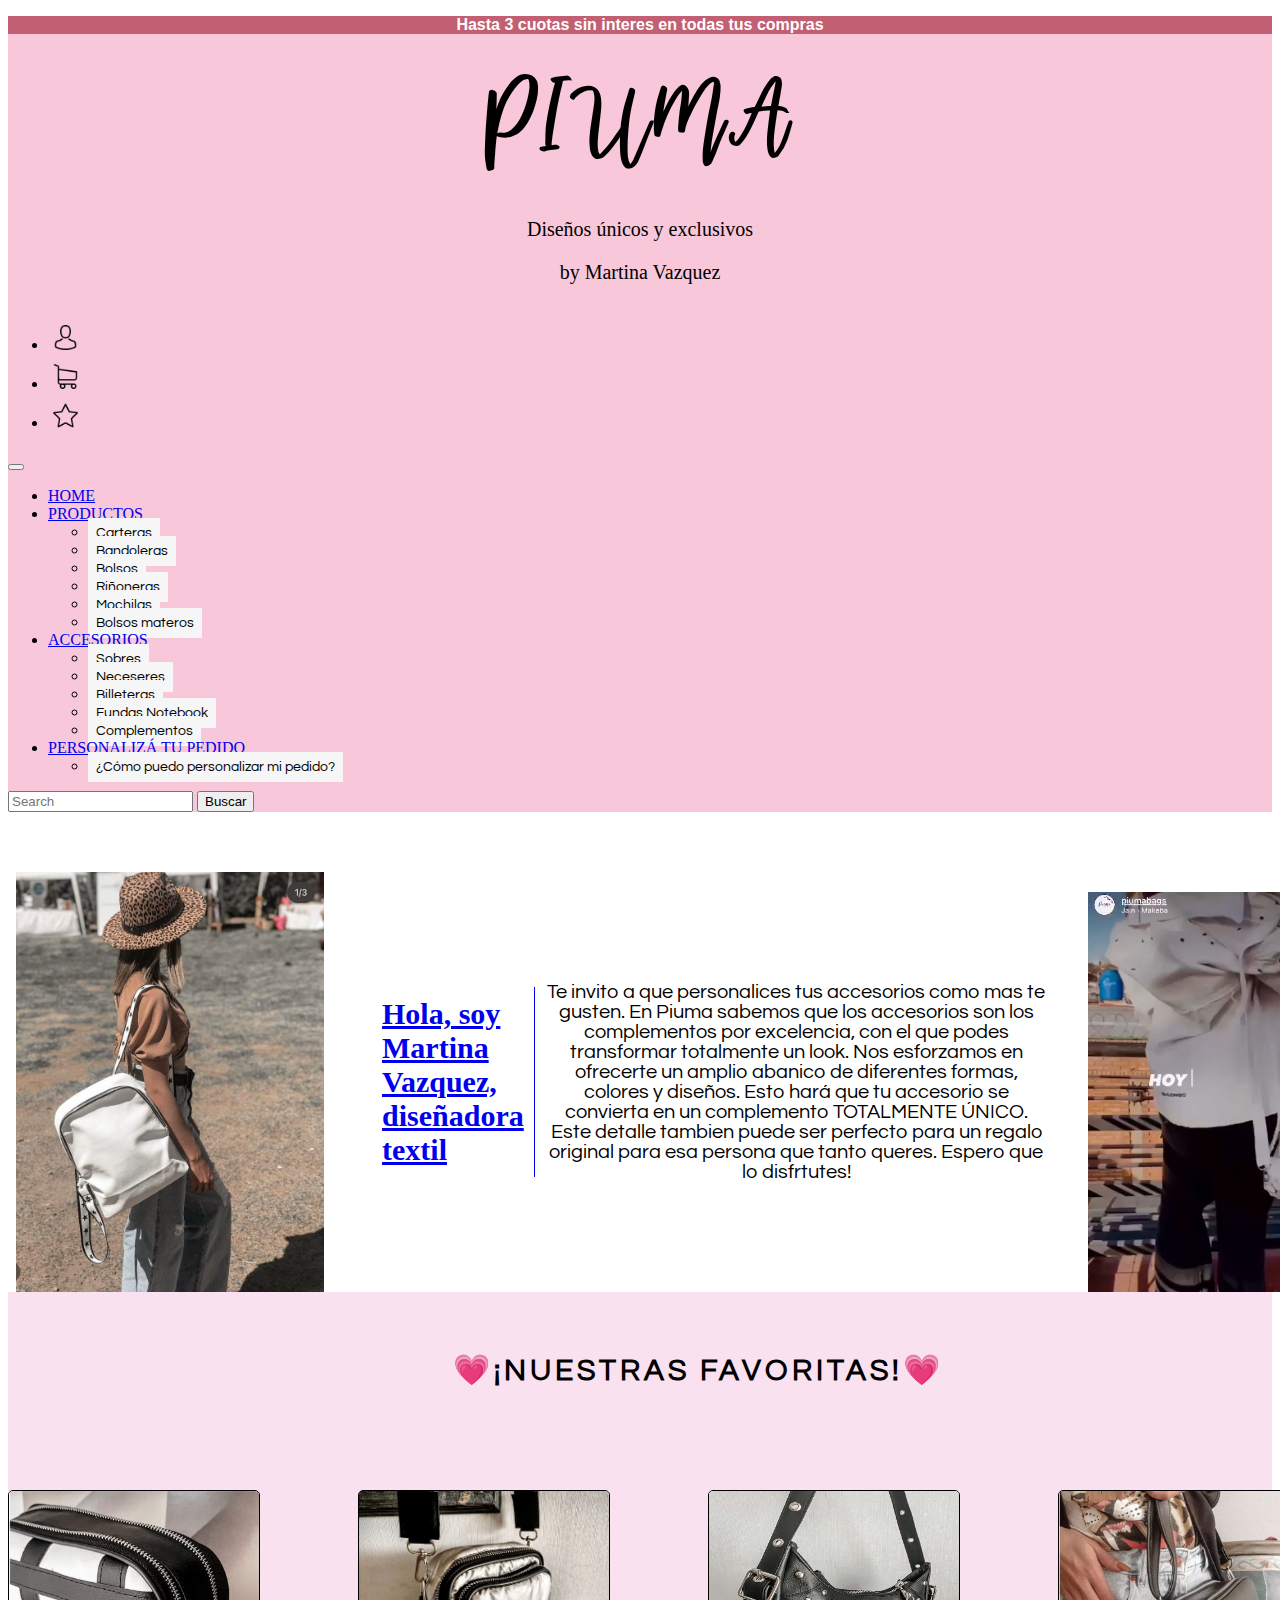
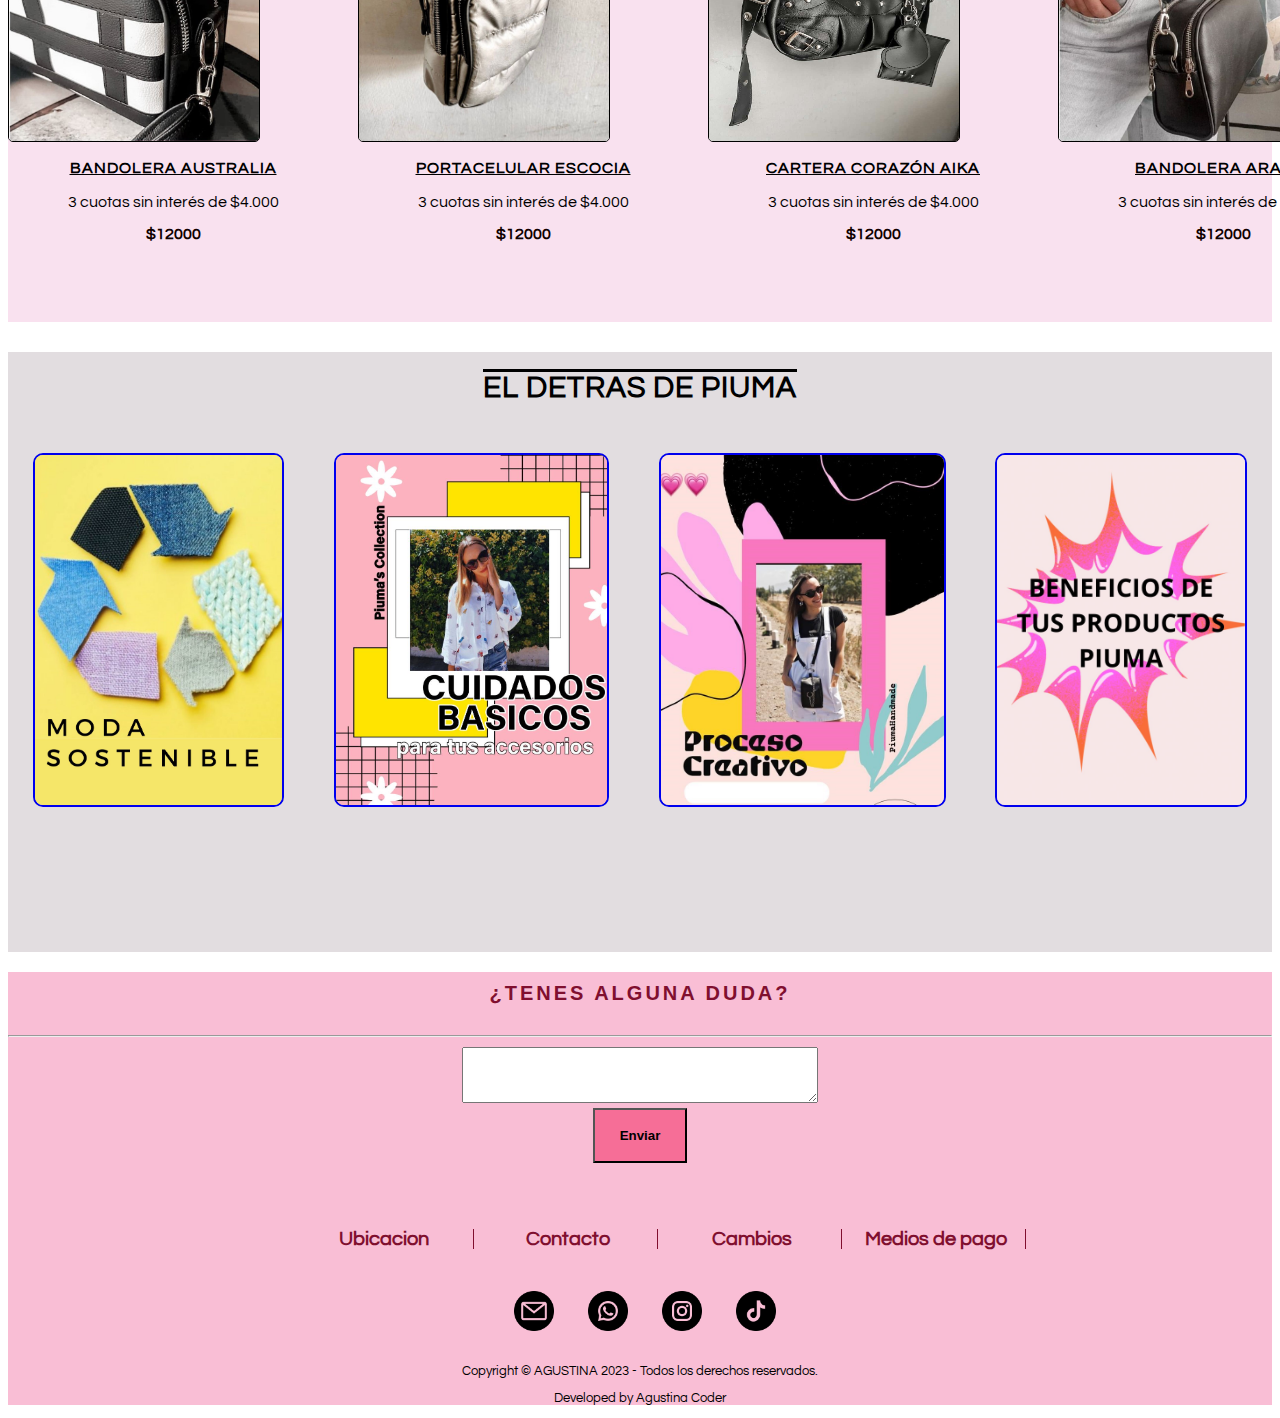
==== index.html @ 61ef23d9 "creacion" ====
<!DOCTYPE html>
<html lang="en">

<head>
    <meta charset="UTF-8">
    <meta http-equiv="X-UA-Compatible" content="IE=edge">
    <meta name="viewport" content="width=device-width, initial-scale=1.0">

    <!-- Nombre que aoarece en la pagina -->
    <title>Piuma Handmade</title>
    <meta name="description"
        content="En Piuma, encontrarás productos únicos y hechos a mano con la opción de personalizarlos a tu gusto. ¡Descubre la calidad de nuestros artículos y las opciones de diseño que puedes elegir!">
    <meta name="keywords"
        content="Marroquineria, Accesorios, Artesnal, Personzalizable, Piuma, Bolos, Carteras, Bandoleras, Mochilas, Fundas Notebook,Riñoneras,Bolsos mate, Neceseres, Sobres, Bileteras,Holders">
    <!-- Boostrap CDN -->
    <link href="https://cdn.jsdelivr.net/npm/bootstrap@5.3.0/dist/css/bootstrap.min.css" rel="stylesheet"
        integrity="sha384-9ndCyUaIbzAi2FUVXJi0CjmCapSmO7SnpJef0486qhLnuZ2cdeRhO02iuK6FUUVM" crossorigin="anonymous">
    <!-- Favicon -->
    <link rel="shortcut icon" href="img/favicon.jpeg" type="image/x-icon">
    <!-- Linkear el css -->
    <link rel="stylesheet" href="./css/styles.css">
</head>

<body>
    <header>
        <!-- Banner -->
        <p class="banner">Hasta 3 cuotas sin interes en todas tus compras
        <p class="titulo">
            <!-- TITULOS PRINCIPALES -->
            <a href="./index.html">PIUMA</a>
        </p>
        <p class="subtitulo">
            Diseños únicos y exclusivos</p>

        <p class="by">
            by Martina Vazquez</p>

        <div class="iconos">
            <ul class="nav justify-content-end">
                <li class="nav-item-icono">
                    <a class="nav-link" href="#">
                        <img src="./img/avatar.png" alt class="logearse">
                    </a>
                </li>
                <li class="nav-item-icono">
                    <a class="nav-link" href="#">
                        <img src="./img/carrito-de-compras.png" alt class="compras">
                    </a>
                </li>
                <li class="nav-item-icono">
                    <a class="nav-link" href="#">
                        <img src="./img/estrella.png" alt class="fav">
                    </a>
                </li>
            </ul>
        </div>

        <div>
            <!-- PRIMER MENU -->
            <nav class="navbar navbar-expand-lg bg-body-tertiary">
                <div class="container-fluid">
                    <a class="navbar-brand" href="#"></a>
                    <button class="navbar-toggler" type="button" data-bs-toggle="collapse"
                        data-bs-target="#navbarSupportedContent" aria-controls="navbarSupportedContent"
                        aria-expanded="false" aria-label="Toggle navigation">
                        <span class="navbar-toggler-icon"></span>
                    </button>
                    <div class="collapse navbar-collapse" id="navbarSupportedContent">
                        <ul class="navbar-nav me-auto mb-2 mb-lg-0">
                            <li class="nav-item">
                                <a class="nav-link active" aria-current="page" href="./index.html">HOME</a>
                            </li>
                            <li class="nav-item dropdown">
                                <a class="nav-link dropdown-toggle" href="#" role="button" data-bs-toggle="dropdown"
                                    aria-expanded="false">
                                    PRODUCTOS
                                </a>
                                <ul class="dropdown-menu">
                                    <li><a class="dropdown-item" href="./pages/mantenimiento.html">Carteras</a></li>
                                    <li><a class="dropdown-item" href="./pages/mantenimiento.html">Bandoleras</a></li>
                                    <li><a class="dropdown-item" href="./pages/bolsos.html">Bolsos</a></li>
                                    <li><a class="dropdown-item" href="./pages/mantenimiento.html">Riñoneras</a></li>
                                    <li><a class="dropdown-item" href="./pages/mantenimiento.html">Mochilas</a></li>
                                    <li><a class="dropdown-item" href="./pages/mantenimiento.html">Bolsos materos</a>
                                    </li>
                                </ul>
                            </li>
                            <li class="nav-item dropdown">
                                <a class="nav-link dropdown-toggle" href="#" role="button" data-bs-toggle="dropdown"
                                    aria-expanded="false">
                                    ACCESORIOS
                                </a>
                                <ul class="dropdown-menu">
                                    <li><a class="dropdown-item" href="./pages/sobres.html">Sobres</a></li>
                                    <li><a class="dropdown-item" href="./pages/mantenimiento.html">Neceseres</a></li>
                                    <li><a class="dropdown-item" href="./pages/mantenimiento.html">Billeteras</a></li>
                                    <li><a class="dropdown-item" href="./pages/mantenimiento.html">Fundas Notebook</a>
                                    </li>
                                    <li><a class="dropdown-item" href="./pages/mantenimiento.html">Complementos</a></li>

                                </ul>
                            </li>
                            <li class="nav-item dropdown">
                                <a class="nav-link dropdown-toggle" href="#" role="button" data-bs-toggle="dropdown"
                                    aria-expanded="false">
                                    PERSONALIZÁ TU PEDIDO
                                </a>
                                <ul class="dropdown-menu">
                                    <li><a class="dropdown-item" href="#">¿Cómo puedo personalizar mi pedido?</a></li>

                                </ul>
                            </li>

                        </ul>
                        <form class="d-flex" role="search">
                            <input class="form-control me-2" type="search" placeholder="Search" aria-label="Search">
                            <button type="button" class="btn btn-light">Buscar</button>
                        </form>
                    </div>
                </div>
            </nav>
        </div>
    </header>

    <main>
        <section class="descuentos">
            <div class="imgdescuento">
                <a href="">
                    <img src="./img/Banner Horizontal Descuentos Emprendimiento Deco Femenino lila rosa negro (1).png"
                        alt class="descuento-img">
                </a>
            </div>
        </section>

        <section class="seccion1">
            <div class="contenedoruno">
                <div class="caja1">
                    <img src="./img/yolink.jpeg" alt class="perfil">
                    <a href="./pages/quiensoy.html">
                        <h2 class="hola">Hola, soy Martina Vazquez, diseñadora textil</h2>
                    </a>
                    <p class="presentacion">Te invito a que personalices tus accesorios como mas te gusten. En Piuma
                        sabemos
                        que
                        los accesorios son los complementos por excelencia, con el que podes transformar totalmente un
                        look.
                        Nos
                        esforzamos en ofrecerte un amplio abanico de diferentes formas, colores y diseños. Esto hará que
                        tu
                        accesorio se convierta en un complemento TOTALMENTE ÚNICO. Este detalle tambien puede ser
                        perfecto
                        para
                        un regalo original para esa persona que tanto queres. Espero que lo disfrtutes!</p>
                </div>
                <div class="caja2">

                    <video autoplay>
                        <source src="./img/videos/iniciovideo.mp4" class="videoinicio">
                    </video>

                </div>
            </div>

        </section>

        <section class="seccion2">
            <div class="disenio">
                <h1>💗¡NUESTRAS FAVORITAS!💗</h1>
            </div>
            <div class="container text-center">
                <div class="row row-cols-4">
                    <div class="modelo1">
                        <img src="img/bandolera7.jpeg" alt class="img1">
                        <div class="seccion-2">
                            <p class="descripcion">Bandolera Australia</p>
                            <p class="cuotas">3 cuotas sin interés de $4.000</p>
                            <p class="precio">$12000</p>
                        </div>
                    </div>
                    <div class="modelo2">
                        <img src="img/inicio (1).jpeg" alt class="img2">
                        <div class="seccion-2">
                            <p class="descripcion">Portacelular Escocia</p>
                            <p class="cuotas">3 cuotas sin interés de $4.000</p>
                            <p class="precio">$12000</p>
                        </div>
                    </div>

                    <div class="modelo4">
                        <img src="img/cartera1.jpeg" alt class="img4">
                        <div class="seccion-2">
                            <p class="descripcion">Cartera Corazón Aika</p>
                            <p class="cuotas">3 cuotas sin interés de $4.000</p>
                            <p class="precio">$12000</p>
                        </div>
                    </div>
                    <div class="modelo5">
                        <img src="img/bandolera6.jpeg" alt class="img5">
                        <div class="seccion-2">
                            <p class="descripcion">Bandolera Arabia</p>
                            <p class="cuotas">3 cuotas sin interés de $4.000</p>
                            <p class="precio">$12000</p>
                        </div>
                    </div>
                </div>
            </div>
        </section>

        <section class="seccion3">

            <p class="titulo">EL DETRAS DE PIUMA</p>

            <div class="contenedorimg">
                <a href="./pages/mantenimiento.html">
                    <img src="img/modasostenible.jpg" alt class="imgA">
                </a>

                <a href="./pages/mantenimiento.html">
                    <img src="img/cuidado.jpeg" alt class="imgB">
                </a>

                <a href="./pages/mantenimiento.html">
                    <img src="img/proceso.jpeg" alt class="imgC">
                </a>

                <a href="./pages/mantenimiento.html">
                    <img src="img/beneficios.jpeg" alt class="imgD">
                </a>
            </div>

        </section>

    </main>


    <footer class="footerindex">
        <div class="formulario">
            <form action="#" target="dudas">
                <div class="duda">
                    <p> ¿TENES ALGUNA DUDA?</p>
                    <hr>
                    <textarea name="mensaje"></textarea>
                </div>
                <input type="submit" value="Enviar">
            </form>
        </div>

        <nav class="menufinal">
            <ul class="mf">
                <li><a href="./pages/ubicacion.html">Ubicacion</a></li>
                <li><a href="#">Contacto</a></li>
                <li><a href="#">Cambios</a></li>
                <li><a href="#">Medios de pago</a></li>
            </ul>
        </nav>

        <nav class="menumedia">
            <ul class="mm">
                <li>
                    <a href="mailto:martinarociovaz@hotmail.com">
                        <img src="./img/email.png" alt class="correo">
                    </a>
                </li>
                <li><a href="https://api.whatsapp.com/send?phone=5492616509023">
                        <img src="./img/whatsapp.png" alt class="ws">
                    </a>
                </li>
                <li><a href="https://www.instagram.com/piumabags">
                        <img src="./img/instagram.png" alt class="ig">
                    </a>
                </li>
                <li><a href="https://www.tiktok.com/@piumabags?_t=8d8x2NXnNKg&_r=1">
                        <img src="./img/tik-tok.png" alt class="tiktok">
                    </a>
                </li>
            </ul>
        </nav>
        <p class="copy">
            Copyright © AGUSTINA 2023 - Todos los derechos reservados.</p>
        <p class="m-0 pb-3">Developed by Agustina Coder</p>

    </footer>
    <!-- Boostrap CDN -->
    <script src="https://cdn.jsdelivr.net/npm/bootstrap@5.3.0/dist/js/bootstrap.bundle.min.js"
        integrity="sha384-geWF76RCwLtnZ8qwWowPQNguL3RmwHVBC9FhGdlKrxdiJJigb/j/68SIy3Te4Bkz"
        crossorigin="anonymous"></script>

</body>

</html>
---- css/styles.css ----
@font-face {
  font-family: "$marca";
  src: url(./../fonts/letramarca.ttf);
}
@font-face {
  font-family: "$letratitulo2";
  src: url(./../fonts/letratitulo2.ttf);
}
@font-face {
  font-family: "$comun";
  src: url(./../fonts/menus.ttf);
}
@font-face {
  font-family: "$title";
  src: url(./../fonts/PlayfairDisplay-VariableFont_wght.ttf);
}
header {
  height: 100%;
  width: 100%;
  background-color: #f8c7da;
}
header .banner {
  background-color: rgba(147, 5, 24, 0.537254902);
  text-align: center;
  font-family: "Helvetica";
  font-weight: bold;
  color: #fffefe;
}
header .titulo {
  text-align: center;
}
header .titulo a {
  text-decoration: none;
  font-family: "$marca";
  font-size: 75px;
  font-weight: bold;
  letter-spacing: 5px;
  color: black;
}
header .subtitulo {
  text-align: center;
  font-size: 20px;
}
header .by {
  text-align: center;
  font-size: 20px;
}
header .nav-item li a {
  background-color: #f6f6f6 !important;
  color: black;
  text-decoration: none;
  padding: 8px;
  font-size: 14px;
  font-family: "$comun";
}
header .dropdown-menu a:hover {
  background-color: rgba(234, 148, 204, 0.9764705882) !important;
  text-align: center;
}
header .cuidado-titulo {
  font-family: "$comun";
  letter-spacing: normal;
  font-weight: lighter;
}
header .navbar navbar-expand-lg bg-body-tertiary {
  display: grid;
}
header .iconos {
  display: flex;
  flex-direction: column;
}
header .nav-item-icono {
  background-color: #f8c7da;
  padding: 5px;
}
header .nav-item-icono .logearse, header .nav-item-icono .compras, header .nav-item-icono .fav {
  width: 25px;
}
header .nav-item-icono a:hover {
  background-color: rgba(255, 133, 233, 0.9764705882);
}

.footerindex {
  width: 100%;
  height: 100%;
  background-color: #f9bed5;
}
.footerindex .formulario {
  font-size: 20px;
  text-align: center;
  color: rgba(248, 167, 167, 0.8);
  font-family: "Poppins", sans-serif;
  letter-spacing: 3px;
  margin-bottom: 50px;
}
.footerindex form .duda p {
  color: #800f2f;
  font-weight: bold;
  padding: 10px;
}
.footerindex textarea {
  width: 350px;
  height: 50px;
}
.footerindex input[type=submit i] {
  background-color: rgba(243, 34, 93, 0.5176470588);
  width: 94px;
  height: 55px;
  font-weight: bold;
}
.footerindex .menufinal {
  list-style: none;
  margin: 0;
  text-align: center;
  overflow: auto;
  margin-bottom: 10px;
}
.footerindex .menufinal li {
  width: 180px;
  display: inline-block;
}
.footerindex .menufinal a {
  text-decoration: none;
  display: block;
  font-family: "$comun";
  font-weight: bold;
  font-size: 20px;
  color: #800f2f;
  border-right: 1px solid;
}
.footerindex .menufinal li a:hover {
  background-color: #fee7f0;
}
.footerindex .copy {
  font-family: "$comun";
  text-align: center;
  font-size: 13px;
  color: black;
  font-weight: lighter;
}
.footerindex .pb-3 {
  font-family: "$comun";
  text-align: center;
  font-size: 13px;
  color: black;
  font-weight: lighter;
}
.footerindex .menumedia {
  display: flex;
  justify-content: center;
}
.footerindex .menumedia .mm li {
  width: 70px;
  display: inline-block;
}
.footerindex .menumedia .mm li .correo, .footerindex .menumedia .mm li .ws, .footerindex .menumedia .mm li .ig, .footerindex .menumedia .mm li .tiktok {
  width: 40px;
  height: 40px;
}

.descuentos {
  display: none;
  height: 500px;
  width: 100%;
}
.descuentos .imgdescuento {
  display: none;
  display: block;
  width: 100%;
  height: 500px;
}
.descuentos .descuento-img {
  display: none;
  display: block;
  width: 100%;
  height: 500px;
}

.contenedoruno .caja1 {
  display: flex;
  width: 1050px;
  height: 540px;
  align-items: center;
  flex-wrap: nowrap;
}
.contenedoruno .perfil {
  height: 420px;
  margin-right: 40px;
  padding: 8px;
}
.contenedoruno .presentacion {
  text-align: center;
  padding: 10px;
  font-size: 20px;
  font-family: "$comun";
}
.contenedoruno .hola {
  border-right: 1px solid;
  font-size: 30px;
  padding: 10px;
}
.contenedoruno .caja2 {
  display: flex;
  justify-content: left;
  margin-left: 1080px;
  margin-top: -460px;
}
.contenedoruno video {
  display: flex;
  width: 600px;
  height: 400px;
  border-color: 3px solid;
}

.seccion2 {
  display: grid;
  background-color: #f9e1ef;
  height: 630px;
  width: 100%;
}
.seccion2 .disenio h1 {
  display: flex;
  flex-direction: column;
  justify-content: start;
  align-items: center;
  padding: 40px;
  font-size: 30px;
  font-family: "$comun";
  letter-spacing: 4px;
  font-weight: bold;
}
.seccion2 .row {
  display: grid;
  grid-template-columns: 330px 330px 330px 330px;
  grid-template-rows: 1fr 1px;
  row-gap: 20px;
  column-gap: 20px;
}
.seccion2 .row .modelo1,
.seccion2 .row .modelo2,
.seccion2 .row .modelo4,
.seccion2 .row .modelo5 {
  display: grid;
  grid-template-columns: 1fr;
}
.seccion2 .row .modelo1 .img1,
.seccion2 .row .modelo1 .img2,
.seccion2 .row .modelo1 .img4,
.seccion2 .row .modelo1 .img5,
.seccion2 .row .modelo2 .img1,
.seccion2 .row .modelo2 .img2,
.seccion2 .row .modelo2 .img4,
.seccion2 .row .modelo2 .img5,
.seccion2 .row .modelo4 .img1,
.seccion2 .row .modelo4 .img2,
.seccion2 .row .modelo4 .img4,
.seccion2 .row .modelo4 .img5,
.seccion2 .row .modelo5 .img1,
.seccion2 .row .modelo5 .img2,
.seccion2 .row .modelo5 .img4,
.seccion2 .row .modelo5 .img5 {
  width: 250px;
  height: 250px;
  border-radius: 5px;
  border: 1px solid;
}
.seccion2 .row .modelo1 .descripcion,
.seccion2 .row .modelo2 .descripcion,
.seccion2 .row .modelo4 .descripcion,
.seccion2 .row .modelo5 .descripcion {
  text-align: center;
  font-family: "$comun";
  font-weight: bold;
  font-size: 16px;
  text-decoration: underline;
  letter-spacing: 1px;
  text-transform: uppercase;
  padding: 2px 2px;
}
.seccion2 .row .modelo1 .cuotas,
.seccion2 .row .modelo2 .cuotas,
.seccion2 .row .modelo4 .cuotas,
.seccion2 .row .modelo5 .cuotas {
  text-align: center;
  font-family: "$comun";
}
.seccion2 .row .modelo1 .precio,
.seccion2 .row .modelo2 .precio,
.seccion2 .row .modelo4 .precio,
.seccion2 .row .modelo5 .precio {
  text-align: center;
  font-family: "$comun";
  margin-top: 5px;
  color: #100000;
  font-weight: bold;
  font-size: 16px;
}

.seccion3 {
  background-color: #e2dde0;
  width: 100%;
  height: 600px;
}
.seccion3 .titulo {
  text-align: center;
  font-family: "$comun";
  text-decoration: overline;
  letter-spacing: 1px;
  font-size: 30px;
  font-weight: bold;
  padding: 20px;
}
.seccion3 .contenedorimg {
  display: flex;
  justify-content: center;
  justify-content: space-around;
}
.seccion3 .contenedorimg .imgA {
  height: 350px;
  border: 2px solid;
  border-radius: 10px;
  transition: all 300ms;
}
.seccion3 .contenedorimg .imgA:hover {
  opacity: 0.5;
  transform: scale(1.1);
}
.seccion3 .contenedorimg .imgB, .seccion3 .contenedorimg .imgC {
  height: 350px;
  border: 2px solid;
  border-radius: 10px;
  transition: all 300ms;
}
.seccion3 .contenedorimg .imgB:hover, .seccion3 .contenedorimg .imgC:hover {
  opacity: 0.5;
  transform: scale(1.1);
}
.seccion3 .contenedorimg .imgD {
  height: 350px;
  border: 2px solid;
  border-radius: 10px;
  transition: all 300ms;
}
.seccion3 .contenedorimg .imgD:hover {
  opacity: 0.5;
  transform: scale(1.1);
}

.page .page {
  display: grid;
  width: 100%;
  grid-template-areas: "head head" "nav nav" "main main" "foot foot";
  grid-template-rows: 270px 60px;
  grid-template-columns: 100px;
}
.page .page header {
  grid-area: head;
  background-color: #f8c7da;
}
.page .page nav {
  grid-area: nav;
  height: 65px;
  background-color: #ecf1fb;
}
.page .page main {
  grid-area: main;
  display: flex;
  background-color: #fffffb;
}
.page .menupages {
  position: absolute;
  margin-left: 310px;
}
.page .piuma {
  text-align: center;
}
.page .piuma a {
  color: black;
  text-align: center;
  font-family: "$marca";
  font-size: 20px;
}
.page .bolsos-titulo {
  font-family: "$title";
  font-size: 50px;
  letter-spacing: normal;
  text-align: center;
}
.page .subtitulo-titulos {
  font-family: "$comun";
  font-size: 25px;
  text-align: center;
  padding: 20px;
  font-style: oblique;
}
.page .container_bolsos {
  display: flex;
  flex-wrap: wrap;
  align-content: stretch;
  justify-content: space-evenly;
  align-items: center;
  background-color: #f8e9f2;
}
.page .container_bolsos .bs {
  display: flex;
  width: 340px;
  height: 400px;
  padding: 60px 40px;
  border-radius: 15%;
}
.page .nombre-producto {
  font-size: 20px;
  font-weight: bold;
  text-align: center;
  font-family: "$comun";
}
.page .precio-producto {
  text-align: center;
  font-size: 18px;
  font-family: "$comun";
}
.page .cuotas-producto {
  text-align: center;
  font-family: "$comun";
}

.page .page {
  display: grid;
  width: 100%;
  grid-template-areas: "head head" "nav nav" "main main" "foot foot";
  grid-template-rows: 270px 60px;
  grid-template-columns: 100px;
}
.page .page header {
  grid-area: head;
  background-color: #f8c7da;
}
.page .page nav {
  grid-area: nav;
  height: 65px;
  background-color: #ecf1fb;
}
.page .page main {
  grid-area: main;
  display: flex;
  background-color: #fffffb;
}
.page .menupages {
  position: absolute;
  margin-left: 310px;
}
.page .sobres-titulo {
  font-family: "$title";
  font-size: 50px;
  letter-spacing: normal;
  text-align: center;
}
.page .subtitulo-titulos {
  padding: 0px;
}
.page .container_sobres {
  display: flex;
  flex-wrap: wrap;
  align-content: stretch;
  justify-content: space-evenly;
  align-items: center;
  background-color: #f8e9f2;
}
.page .container_sobres .s {
  display: flex;
  width: 350px;
  height: 340px;
  padding: 40px 50px;
  border-radius: 15%;
}
.page .container_sobres .nombre-producto {
  font-size: 20px;
  font-weight: bold;
  text-align: center;
  font-family: "$comun";
}
.page .container_sobres .precio-producto {
  text-align: center;
  font-size: 18px;
  font-family: "$comun";
}
.page .container_sobres .cuotas-producto {
  text-align: center;
  font-family: "$comun";
}

/* UBICACION */
.head-mapa {
  width: 100%;
  height: 265px;
}
.head-mapa .ubicacion-titulo {
  font-family: "$title";
  font-size: 55px;
  font-weight: 100;
  letter-spacing: normal;
  text-align: center;
}
.head-mapa .piuma {
  text-align: center;
}
.head-mapa .piuma a {
  text-align: center;
  font-family: "$marca";
  font-size: 20px;
  color: #000;
}

.mapa {
  width: 100%;
  height: 600px;
  background-color: #ffffff;
}
.mapa .mapagoogle {
  width: 720px;
  height: 550px;
  padding: 50px 60px;
}
.mapa .textoubi {
  display: flex;
  background-color: #fed6e9;
  width: 600px;
  height: 410px;
  margin: -491px 800px;
  justify-content: right;
}
.mapa .textoubi .retiro {
  font-family: "$comun";
  font-size: 25px;
  text-align: justify;
  padding: 50px;
}
.mapa .textoubi .buscar {
  border-left: 2px solid;
  padding: 42px;
  text-align: center;
  font-family: "$comun";
  font-size: 20px;
}
.mapa .tx-responsive {
  display: none;
  text-align: center;
  width: 100px;
  height: 200px;
}
.mapa .tx-responsive .tx-r {
  display: none;
}

.pagequiensoy .headpages-1 {
  width: 100%;
  height: 282px;
}
.pagequiensoy .headpages-1 .presentacion-titulo {
  font-family: "$title";
  font-size: 40px;
  letter-spacing: normal;
  padding: 20px;
  text-align: center;
}
.pagequiensoy .headpages-1 .piuma {
  text-align: center;
}
.pagequiensoy .headpages-1 .piuma a {
  text-align: center;
  font-family: "$marca";
  font-size: 20px;
  color: #000;
}
.pagequiensoy .headpages-1 .nav-item li a {
  background-color: #f6f6f6 !important;
  color: black;
  text-decoration: none;
  padding: 8px;
  font-family: "$comun";
  font-size: 14px;
}
.pagequiensoy .headpages-1 .dropdown-menu a:hover {
  background-color: rgba(234, 148, 204, 0.9764705882);
  text-align: center;
}

.quiensoy {
  width: 100%;
  height: 1245px;
  background-color: #f6eef5;
}
.quiensoy .contenedor1 {
  display: flex;
  background-color: #fadfeb;
}
.quiensoy .contenedor1 .yo {
  width: 450px;
  height: 500px;
  margin-top: 50px;
}
.quiensoy .contenedor1 .texto1 {
  width: 900px;
  height: 510px;
  margin-left: 6px;
  margin-top: 130px;
  font-size: 20px;
  padding-left: 23px;
  font-family: "$comun";
}
.quiensoy .contenedor2 {
  display: flex;
  flex-direction: row;
  flex-wrap: nowrap;
  justify-content: space-around;
  background-color: #f1e6eb;
}
.quiensoy .contenedor2 .text2 {
  width: 782px;
  height: 590px;
  font-family: "$comun";
  margin-top: 30px;
  text-align: justify;
  font-size: 20px;
  align-items: center;
}
.quiensoy .contenedor2 .emprender {
  display: flex;
  margin-bottom: 30px;
  height: 450px;
  padding: 20px;
  margin-right: -50px;
}

/* MANTEMINIEMTO */
.page-mantenimiento header .iconos {
  display: flex;
  flex-direction: column;
}
.page-mantenimiento header .nav-item-icono {
  background-color: #f8c7da;
  padding: 5px;
}
.page-mantenimiento header .nav-item-icono .logearse, .page-mantenimiento header .nav-item-icono .compras, .page-mantenimiento header .nav-item-icono .fav {
  width: 25px;
}
.page-mantenimiento header .nav-item-icono a:hover {
  background-color: rgba(255, 133, 233, 0.9764705882);
}
.page-mantenimiento .mant {
  text-align: center;
}
.page-mantenimiento .mant a {
  text-decoration: none;
  font-family: "$marca";
  font-size: 75px;
  text-align: center;
  font-weight: bold;
  letter-spacing: 5px;
  text-align: center;
  color: black;
}
.page-mantenimiento .mensaje- {
  background-color: #f8e7e9;
  display: flex;
  justify-content: center;
  padding: 28px;
  border-radius: 10px;
  margin: 64px auto;
  max-width: 448px;
  align-content: center;
  align-items: center;
  flex-direction: row;
  flex-wrap: wrap;
}
.page-mantenimiento .mensaje- .ups {
  color: black;
  font-size: 30px;
  margin: 0;
  font-weight: bold;
  text-align: center;
}
.page-mantenimiento .mensaje- .ups .warning-emoji {
  width: 48px;
  height: 48px;
}
.page-mantenimiento .mensaje- .boton {
  background-color: rgb(241, 106, 181);
  color: black;
  border: none;
  padding: 10px 20px;
  border-radius: 5px;
  margin-top: 20px;
  font-size: 16px;
  text-decoration: none;
  cursor: pointer;
}
.page-mantenimiento .mensaje- .boton:hover {
  background-color: palevioletred;
}

/* ------------------TABLET--------------------- */
@media only screen and (max-width: 1024px) {
  * {
    margin: 0;
    padding: 0;
  }
  h1 {
    font-family: "letramarca";
    font-size: 55px;
    text-align: center;
    font-weight: bold;
    letter-spacing: 5px;
  }
  .subtitulo {
    text-align: center;
    font-size: 20px;
  }
  .by {
    text-align: center;
    font-size: 20px;
  }
  /* SECCION DESCUENTOS */
  .descuentos {
    display: flex;
    width: 800px;
    height: 440px;
    margin-top: 10px;
    margin-left: 115px;
  }
  .descuentos .imgdescuento {
    display: block;
    width: 100%;
    height: 400px;
  }
  .descuentos .descuento-img {
    display: block;
    width: 100%;
    height: 400px;
  }
  /* SECCION 1 */
  .seccion1 .contenedoruno {
    width: 100%;
    height: 100%;
    background-color: #fefcfd;
  }
  .seccion1 .contenedoruno .caja1 {
    width: 100%;
    height: 100%;
    flex-wrap: wrap;
    align-content: space-between;
    justify-content: space-evenly;
  }
  .seccion1 .contenedoruno .caja1 .perfil {
    height: 400px;
    object-fit: contain;
    padding: 5px;
  }
  .seccion1 .contenedoruno .caja1 .hola {
    text-decoration: underline;
    border: none;
    font-size: 30px;
    padding: 30px 50px;
    color: #b52284;
  }
  .seccion1 .contenedoruno .caja1 .presentacion {
    text-align: center;
    font-size: 20px;
    font-family: "$comun";
  }
  .seccion1 .contenedoruno .caja2 {
    display: none;
  }
  .seccion1 .contenedoruno .caja2 .imgcaja2 {
    display: none;
  }
  /* SECCION2 */
  .seccion2 {
    display: grid;
  }
  .seccion2 .disenio {
    display: flex;
  }
  .seccion2 .row {
    display: grid;
    grid-template-columns: 202px 232px 235px 230px;
    grid-template-rows: 1fr;
    row-gap: 20px;
  }
  .seccion2 .row .modelo1,
  .seccion2 .row .modelo2,
  .seccion2 .row .modelo4,
  .seccion2 .row .modelo5 {
    display: grid;
    width: 100%;
    justify-items: center;
    align-items: center;
    justify-content: center;
  }
  .seccion2 .row .modelo1 .img1, .seccion2 .row .modelo1 .img2, .seccion2 .row .modelo1 .img5,
  .seccion2 .row .modelo2 .img1,
  .seccion2 .row .modelo2 .img2,
  .seccion2 .row .modelo2 .img5,
  .seccion2 .row .modelo4 .img1,
  .seccion2 .row .modelo4 .img2,
  .seccion2 .row .modelo4 .img5,
  .seccion2 .row .modelo5 .img1,
  .seccion2 .row .modelo5 .img2,
  .seccion2 .row .modelo5 .img5 {
    width: 200px;
    height: 200px;
  }
  .seccion2 .row .modelo1 .img4,
  .seccion2 .row .modelo2 .img4,
  .seccion2 .row .modelo4 .img4,
  .seccion2 .row .modelo5 .img4 {
    width: 204px;
    height: 201px;
  }
  .seccion2 .row .descripcion {
    text-align: center;
    font-family: "$comun";
    font-weight: bold;
    font-size: 20px;
    text-decoration: underline;
    letter-spacing: 1px;
    text-transform: uppercase;
    padding: 2px 2px;
  }
  .seccion2 .row .cuotas {
    text-align: center;
    font-family: "$comun";
  }
  .seccion2 .row .precio {
    text-align: center;
    font-family: "$comun";
    margin-top: 5px;
    color: #100000;
    font-weight: bold;
    font-size: 16px;
  }
  /* SECCION 3 */
  .seccion3 {
    width: 100%;
    height: 100%;
    background-color: #ffffff;
  }
  .seccion3 .titulo {
    text-align: center;
    font-family: "$comun";
    text-decoration: overline;
    letter-spacing: 1px;
    font-size: 30px;
    font-weight: bold;
    padding: 35px;
  }
  .seccion3 .contenedorimg {
    display: flex;
    height: 850px;
    justify-content: center;
    gap: 105px;
    flex-wrap: wrap;
  }
  .seccion3 .contenedorimg .imgA {
    width: 300px;
    height: 350px;
    border: 2px solid;
  }
  .seccion3 .contenedorimg .imgB {
    width: 300px;
    height: 350px;
    border: 2px solid;
  }
  .seccion3 .contenedorimg .imgC {
    width: 300px;
    height: 350px;
    border: 2px solid;
    margin-left: 0px;
  }
  .seccion3 .contenedorimg .imgD {
    width: 300px;
    height: 350px;
    border: 2px solid;
  }
  /* FOOTER */
  .footerindex {
    width: 100%;
    height: 480px;
    background-color: #f9bed5;
  }
  .footerindex .mf {
    list-style: none;
    padding: 5px;
    margin: 0;
    line-height: 30px;
    text-align: center;
    overflow: auto;
    margin-bottom: 30px;
  }
  .footerindex .mf li {
    width: 180px;
    display: inline-block;
  }
  .footerindex .mf a {
    text-decoration: none;
    display: block;
    font-family: "$comun";
    font-weight: bold;
    font-size: 20px;
    color: #800f2f;
    border-right: 1px solid;
  }
  .footerindex .mf .menufinal li a:hover {
    background-color: #fee7f0;
  }
  .footerindex .copy,
  .footerindex .pb-3 {
    text-align: center;
    font-size: 13px;
  }
  .footerindex .menumedia {
    display: flex;
    justify-content: center;
  }
  .footerindex .menumedia li {
    width: 75px;
    display: inline-block;
  }
  /* UBICACION */
  .head-mapa {
    width: 100%;
    height: 265px;
  }
  .head-mapa .ubicacion-titulo {
    font-family: "$title";
    font-size: 45px;
    font-weight: 100;
    letter-spacing: normal;
  }
  .head-mapa .piuma {
    text-align: center;
    font-family: "$marca";
    font-size: 25px;
  }
  .mapa {
    width: 100%;
    height: 600px;
    background-color: #ffffff;
  }
  .mapa .mapagoogle {
    width: 575px;
    height: 550px;
  }
  .mapa .textoubi {
    display: flex;
    background-color: #fed6e9;
    width: 465px;
    height: 450px;
    background-color: #fed6e9;
    margin: -510px 547px;
    justify-content: right;
  }
  .mapa .textoubi .retiro {
    font-family: "$comun";
    font-size: 25px;
    text-align: justify;
    padding: 10px;
  }
  .mapa .textoubi .buscar {
    border-left: 2px solid;
    padding: 42px;
    text-align: center;
    font-family: "$comun";
    font-size: 20px;
  }
  .mapa .tx-responsive {
    display: none;
    text-align: center;
    width: 100px;
    height: 200px;
  }
  .mapa .tx-responsive .tx-r {
    display: none;
  }
  /* SECCION CONOCEME */
  .quiensoy {
    width: 100%;
    height: 100%;
    background-color: #fae9f0;
  }
  .quiensoy .presentacion-titulo {
    font-family: "$title";
    font-size: 40px;
    letter-spacing: normal;
    padding: 20px;
    font-weight: lighter;
  }
  .quiensoy .contenedor1 {
    display: flex;
    flex-wrap: nowrap;
    flex-direction: row-reverse;
  }
  .quiensoy .contenedor1 .yo {
    height: 450px;
    margin-top: 100px;
  }
  .quiensoy .contenedor1 .texto1 {
    width: 100%;
    height: 100%;
    margin-left: 30px;
    font-size: 24px;
    padding-left: 23px;
  }
  .quiensoy .contenedor2 {
    display: flex;
    flex-wrap: nowrap;
    flex-direction: row-reverse;
    justify-content: space-around;
  }
  .quiensoy .contenedor2 .emprender {
    display: flex;
    margin-top: 200px;
    height: 320px;
    width: 350px;
    padding: 0;
    border: none;
    margin-left: 30px;
  }
  .quiensoy .contenedor2 .text2 {
    width: 100%;
    height: 100%;
    font-family: "$comun";
    font-size: 24px;
    margin-left: 75px;
    border: none;
    text-align: left;
  }
}
/* -----------MOBILE------------ */
@media only screen and (max-width: 420px) {
  * {
    margin: 0;
    padding: 0;
  }
  header {
    width: 100%;
    height: 100%;
    background-color: #f8c7da;
  }
  header .banner {
    background-color: rgba(147, 5, 24, 0.537254902);
    font-size: 12px;
  }
  header .iconos {
    display: flex;
    flex-direction: column;
  }
  header .nav-item-icono {
    background-color: #f8c7da;
  }
  header .nav-item-icono .logearse, header .nav-item-icono .compras, header .nav-item-icono .fav {
    width: 20px;
  }
  header .nav-item-icono .nav-item-icono a:hover {
    background-color: rgba(255, 133, 233, 0.9764705882);
  }
  header h1 {
    font-family: "$marca";
    font-size: 40px;
    text-align: center;
    font-weight: bolder;
    letter-spacing: 5px;
  }
  header .subtitulo {
    text-align: center;
    font-size: 15px;
  }
  header .by {
    text-align: center;
    font-size: 15px;
  }
  header .navbar-nav .nav-link.active {
    font-family: "$comun";
  }
  header .dropdown-toggle {
    font-family: "$comun";
  }
  .descuentos {
    width: 100%;
    height: 235px;
    margin-left: 1px;
  }
  .descuentos .imgdescuento {
    width: 100%;
    height: 350px;
  }
  .descuentos .descuento-img {
    height: 200px;
    object-fit: contain;
  }
  /* SECCION 1 */
  .contenedoruno {
    width: 100%;
    height: 100%;
    background-color: #fefcfd;
  }
  .contenedoruno .caja1 {
    display: flex;
    width: 100%;
    height: 100%;
    background-color: #ffeffa;
    flex-wrap: wrap;
    align-items: stretch;
    justify-content: space-around;
  }
  .contenedoruno .caja1 .perfil {
    object-fit: contain;
    margin-left: 40px;
  }
  .contenedoruno .caja1 a {
    font-family: "$title";
    font-style: normal;
    text-decoration: none;
    color: #b52284;
  }
  .contenedoruno .caja1 .presentacion {
    height: 100%;
    font-size: 20px;
    font-family: "$comun";
    background-color: rgb(255, 255, 255);
  }
  .contenedoruno .caja1 .hola {
    border-right: none;
    text-align: center;
    font-size: 30px;
    width: 260px;
  }
  .caja2 {
    display: none;
  }
  .caja2 .imgcaja2 {
    display: none;
  }
  /* SECCION2 */
  .seccion2 {
    background-color: #f9e1ef;
    width: 100%;
    height: 100%;
  }
  .seccion2 .disenio {
    justify-content: center;
    text-align: center;
    font-size: 30px;
    font-family: "$comun";
    letter-spacing: 4px;
    font-weight: bold;
  }
  .seccion2 .row {
    display: flex;
    flex-wrap: nowrap;
    flex-direction: column;
  }
  .seccion2 .row .modelo1,
  .seccion2 .row .modelo2,
  .seccion2 .row .modelo3,
  .seccion2 .row .modelo4,
  .seccion2 .row .modelo5 {
    display: grid;
    justify-items: center;
    align-items: baseline;
    align-content: center;
    width: 100%;
  }
  .seccion2 .row .modelo1 .img1,
  .seccion2 .row .modelo1 .img2,
  .seccion2 .row .modelo1 .img3,
  .seccion2 .row .modelo1 .img4,
  .seccion2 .row .modelo1 .img5,
  .seccion2 .row .modelo2 .img1,
  .seccion2 .row .modelo2 .img2,
  .seccion2 .row .modelo2 .img3,
  .seccion2 .row .modelo2 .img4,
  .seccion2 .row .modelo2 .img5,
  .seccion2 .row .modelo3 .img1,
  .seccion2 .row .modelo3 .img2,
  .seccion2 .row .modelo3 .img3,
  .seccion2 .row .modelo3 .img4,
  .seccion2 .row .modelo3 .img5,
  .seccion2 .row .modelo4 .img1,
  .seccion2 .row .modelo4 .img2,
  .seccion2 .row .modelo4 .img3,
  .seccion2 .row .modelo4 .img4,
  .seccion2 .row .modelo4 .img5,
  .seccion2 .row .modelo5 .img1,
  .seccion2 .row .modelo5 .img2,
  .seccion2 .row .modelo5 .img3,
  .seccion2 .row .modelo5 .img4,
  .seccion2 .row .modelo5 .img5 {
    width: 250px;
    height: 250px;
  }
  .seccion2 .row .seccion-2 {
    display: inline-flex;
    flex-direction: column;
    align-items: center;
  }
  .seccion2 .row .seccion-2 .descripcion {
    text-align: center;
    font-family: "$comun";
    font-weight: bold;
    font-size: 18px;
    padding: 2px 2px;
  }
  .seccion2 .row .seccion-2 .cuotas {
    text-align: center;
    font-family: "$comun";
  }
  .seccion2 .row .seccion-2 .precio {
    text-align: center;
    font-family: "$comun";
    margin-top: 5px;
    color: #100000;
    font-weight: bold;
    font-size: 16px;
  }
  /* SECCION 3 */
  .seccion3 {
    background-color: #ffffff;
    width: 100%;
    height: 1225px;
  }
  .seccion3 .titulo {
    text-align: center;
    font-family: "$comun";
    text-decoration: overline;
    letter-spacing: 1px;
    font-size: 30px;
    font-weight: bold;
  }
  .seccion3 .contenedorimg {
    display: grid;
    grid-template-rows: 230px;
    gap: 35px;
    justify-items: end;
    align-items: center;
    justify-content: center;
  }
  .seccion3 .contenedorimg .imgA,
  .seccion3 .contenedorimg .imgB,
  .seccion3 .contenedorimg .imgC,
  .seccion3 .contenedorimg .imgD {
    display: flex;
    width: 210px;
    height: 230px;
  }
  /* FOOTER */
  .footerindex {
    width: 100%;
    height: 100%;
    background-color: #f9bed5;
  }
  .footerindex .formulario {
    padding: 0px;
    margin: 0px;
  }
  .footerindex .formulario p {
    color: #800f2f;
    font-weight: bold;
    padding: 20px;
  }
  .footerindex .formulario input[type=submit i] {
    background-color: rgba(243, 34, 93, 0.5176470588);
    width: 94px;
    height: 55px;
    font-weight: bold;
  }
  .footerindex .formulario textarea {
    width: 200px;
    height: 70px;
  }
  .footerindex .mf {
    background-color: #f9bed5;
    list-style: none;
    padding: 35px;
    margin: 0;
    text-align: center;
    overflow: auto;
  }
  .footerindex .mf li {
    width: 180px;
    display: inline-block;
  }
  .footerindex .mf .menufinal .menufinal li a:hover {
    background-color: #f9bed5;
  }
  .footerindex .copy,
  .footerindex .pb-3 {
    text-align: center;
    font-size: 10px;
    margin-bottom: 0px;
  }
  .footerindex .menumedia {
    display: flex;
    justify-content: center;
  }
  .footerindex .menumedia .menumedia {
    display: flex;
    justify-content: center;
  }
  .footerindex .menumedia .menumedia .mm li {
    width: 70px;
    display: inline-block;
  }
  .footerindex .menumedia .menumedia .mm li .correo, .footerindex .menumedia .menumedia .mm li .ws, .footerindex .menumedia .menumedia .mm li .ig, .footerindex .menumedia .menumedia .mm li .tiktok {
    width: 40px;
  }
  /* SECCION CONOCEME */
  .pagequiensoy .headpages-1 {
    width: 100%;
    height: 100%;
  }
  .pagequiensoy .headpages-1 .presentacion-titulo {
    font-family: "$title";
    font-size: 30px;
    letter-spacing: normal;
  }
  .pagequiensoy .headpages-1 .subtitulo {
    font-size: 17px;
  }
  .pagequiensoy .headpages-1 .iconos {
    background-color: #f8c7da;
    padding: 0px;
  }
  .pagequiensoy .headpages-1 .iconos ul li a .logearse, .pagequiensoy .headpages-1 .iconos ul li a .compras, .pagequiensoy .headpages-1 .iconos ul li a .fav {
    width: 20px;
  }
  .quiensoy {
    width: 100%;
    height: 100%;
    background-color: #fae9f0;
  }
  .quiensoy .contenedor1 {
    display: flex;
    flex-wrap: wrap;
    justify-content: space-evenly;
  }
  .quiensoy .contenedor1 .yo {
    width: 300px;
    height: 350px;
    margin-top: 20px;
  }
  .quiensoy .contenedor1 .texto1 {
    width: 100%;
    height: 100%;
    margin-top: 33px;
    font-size: 20px;
    border-left: none;
    font-family: "$comun";
    text-align: center;
    margin-right: 40px;
  }
  .quiensoy .contenedor2 {
    display: flex;
    flex-wrap: wrap;
    flex-direction: row-reverse;
    justify-content: space-evenly;
  }
  .quiensoy .contenedor2 .text2 {
    width: 100%;
    height: 100%;
    font-family: "$comun";
    font-size: 20px;
    margin-right: 40px;
    border: none;
    margin-bottom: 60px;
  }
  .quiensoy .contenedor2 .emprender {
    display: none;
  }
  .footerindex .menumedia {
    display: flex;
    justify-content: center;
  }
  .footerindex .menumedia .menumedia {
    display: flex;
    justify-content: center;
  }
  .footerindex .menumedia .menumedia .mm li {
    width: 70px;
    display: inline-block;
  }
  .footerindex .menumedia .menumedia .mm li .correo, .footerindex .menumedia .menumedia .mm li .ws, .footerindex .menumedia .menumedia .mm li .ig, .footerindex .menumedia .menumedia .mm li .tiktok {
    width: 45px;
  }
  /* UBICACION */
  .head-mapa {
    width: 100%;
    height: 100%;
  }
  .head-mapa .ubicacion-titulo {
    font-family: "$title";
    font-size: 30px;
    letter-spacing: normal;
  }
  .mapa {
    width: 100%;
    height: 600px;
    background-color: rgb(250, 234, 234);
  }
  .mapa .mapagoogle {
    margin-left: 20px;
    width: 335px;
    height: 350px;
    padding: 25px 30px;
  }
  .mapa .textoubi, .mapa .buscar, .mapa .retiro {
    display: none;
  }
  .mapa .tx-responsive {
    display: flex;
    background-color: #f893d6;
    width: 245px;
    height: 150px;
    margin-left: 60px;
    padding: 20px;
    border-style: double;
    font-size: 15px;
    margin-top: 10px;
  }
  .mapa .tx-responsive .tx-r {
    display: inline;
    text-align: center;
    font-family: "$comun";
  }
  /* BOLSOS */
  .page {
    display: grid;
    width: 100%;
    grid-template-areas: "head head" "nav nav" "main main" "foot foot";
    grid-template-rows: 215px 50px;
    grid-template-columns: 180px;
  }
  .page header {
    grid-area: head;
    background-color: #f8c7da;
  }
  .page header nav {
    grid-area: nav;
    height: 60px;
    background-color: #ecf1fb;
  }
  .page header nav .container-fluid {
    background-color: #ffffff;
  }
  .page header nav .iconos {
    background-color: #f8c7da;
    padding: 0px;
  }
  .page header nav .iconos ul li a .logearse, .page header nav .iconos ul li a .compras, .page header nav .iconos ul li a .fav {
    width: 20px;
  }
  .page header main {
    grid-area: main;
    display: flex;
    background-color: #fffffb;
  }
  .page header .bolsos-titulo {
    font-size: 35px;
  }
  .page header .subtitulo-titulos {
    font-size: 20px;
  }
  .page header .menupages {
    position: absolute;
    margin-left: 310px;
  }
  .page header .container_bolsos {
    display: flex;
    flex-wrap: wrap;
    align-content: stretch;
    justify-content: space-evenly;
    align-items: center;
  }
  .page header .container_bolsos .bs {
    display: flex;
    width: 355px;
    height: 400px;
    padding: 39px 34px;
    border-radius: 15%;
  }
  .page header .container_bolsos .bolsos-titulo {
    font-family: "$title";
    font-size: 40px;
    letter-spacing: normal;
  }
  .page header .container_bolsos .subtitulo-titulos {
    padding: 0px;
  }
  /* SOBRES */
  .page {
    display: grid;
    width: 100%;
    grid-template-areas: "head head" "nav nav" "main main" "foot foot";
    grid-template-rows: 215px 50px;
    grid-template-columns: 180px;
  }
  .page header {
    grid-area: head;
    background-color: #f8c7da;
  }
  .page header .piuma {
    font-size: 15px;
  }
  .page header .sobres-titulo {
    font-family: "$title";
    font-size: 30px;
    letter-spacing: normal;
  }
  .page header .subtitulo-titulos {
    padding: 0px;
    font-size: 20px;
    text-align: center;
  }
  .page nav {
    grid-area: nav;
    height: 100%;
    background-color: #ecf1fb;
  }
  .page main {
    grid-area: main;
    display: flex;
    background-color: #fffffb;
  }
  .menupages {
    position: absolute;
    margin-left: 310px;
  }
  .s {
    display: flex;
    width: 350px;
    height: 340px;
    padding: 40px 50px;
    border-radius: 15%;
  }
  .s .nombre-producto {
    font-size: 20px;
    font-weight: bold;
    text-align: center;
    font-family: "$comun";
  }
  .s .precio-producto {
    text-align: center;
    font-size: 18px;
    font-family: "$comun";
  }
  .s .cuotas-producto {
    text-align: center;
    font-family: "$comun";
  }
  .page-mantenimiento .headpages {
    height: 150px;
  }
  .page-mantenimiento .headpages .mant {
    font-family: "$marca";
    font-size: 40px;
    text-align: center;
    font-weight: bolder;
    letter-spacing: 5px;
  }
  .page-mantenimiento .mensaje- {
    background-color: #f8e7e9;
    display: flex;
    justify-content: center;
    border-radius: 10px;
    margin: 50px auto;
    max-width: 448px;
    align-content: center;
    align-items: center;
    flex-direction: row;
    flex-wrap: wrap;
  }
  .page-mantenimiento .mensaje- .ups {
    color: black;
    font-size: 30px;
    margin: 0;
    font-weight: bold;
    text-align: center;
  }
  .page-mantenimiento .mensaje- .boton {
    background-color: rgb(241, 106, 181);
    color: black;
    border: none;
    padding: 10px 20px;
    border-radius: 5px;
    margin-top: 20px;
    font-size: 16px;
    text-decoration: none;
    cursor: pointer;
  }
  .page-mantenimiento .mensaje- .boton:hover {
    background-color: palevioletred;
  }
}

/*# sourceMappingURL=styles.css.map */
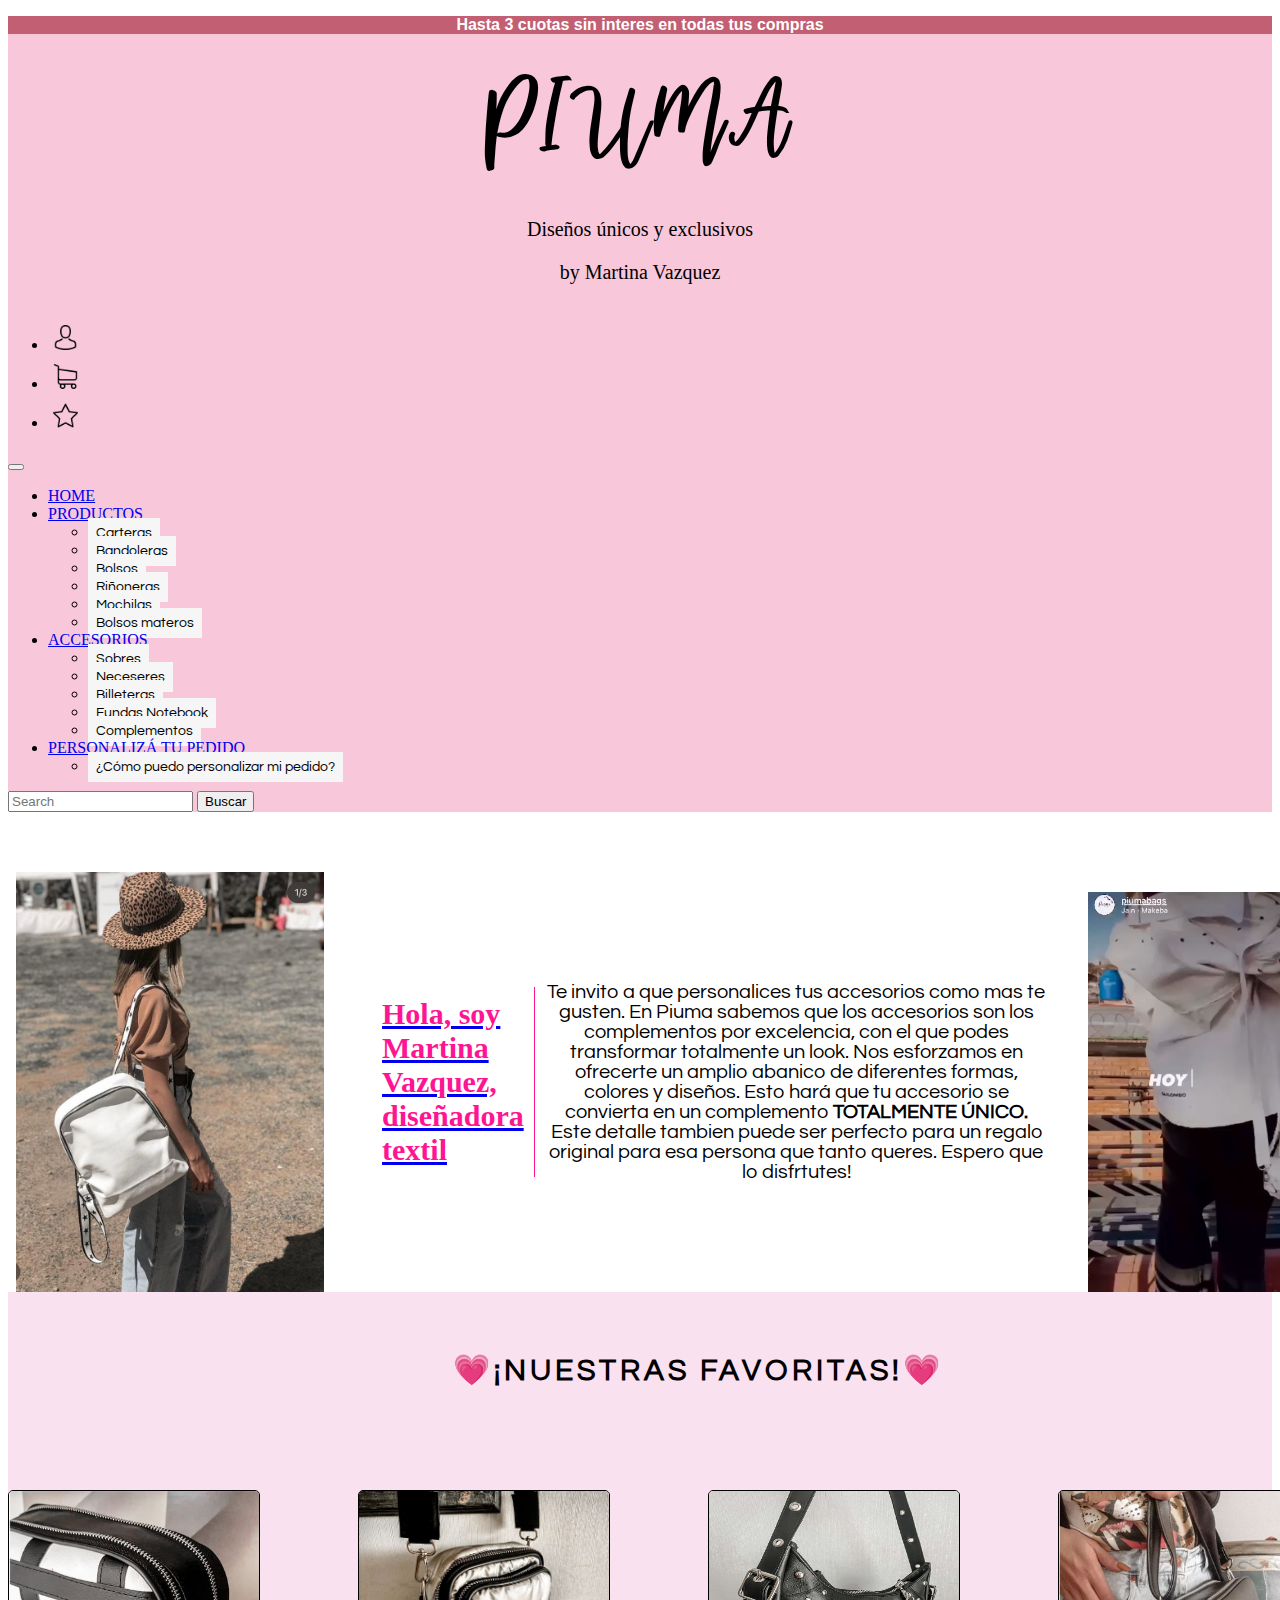
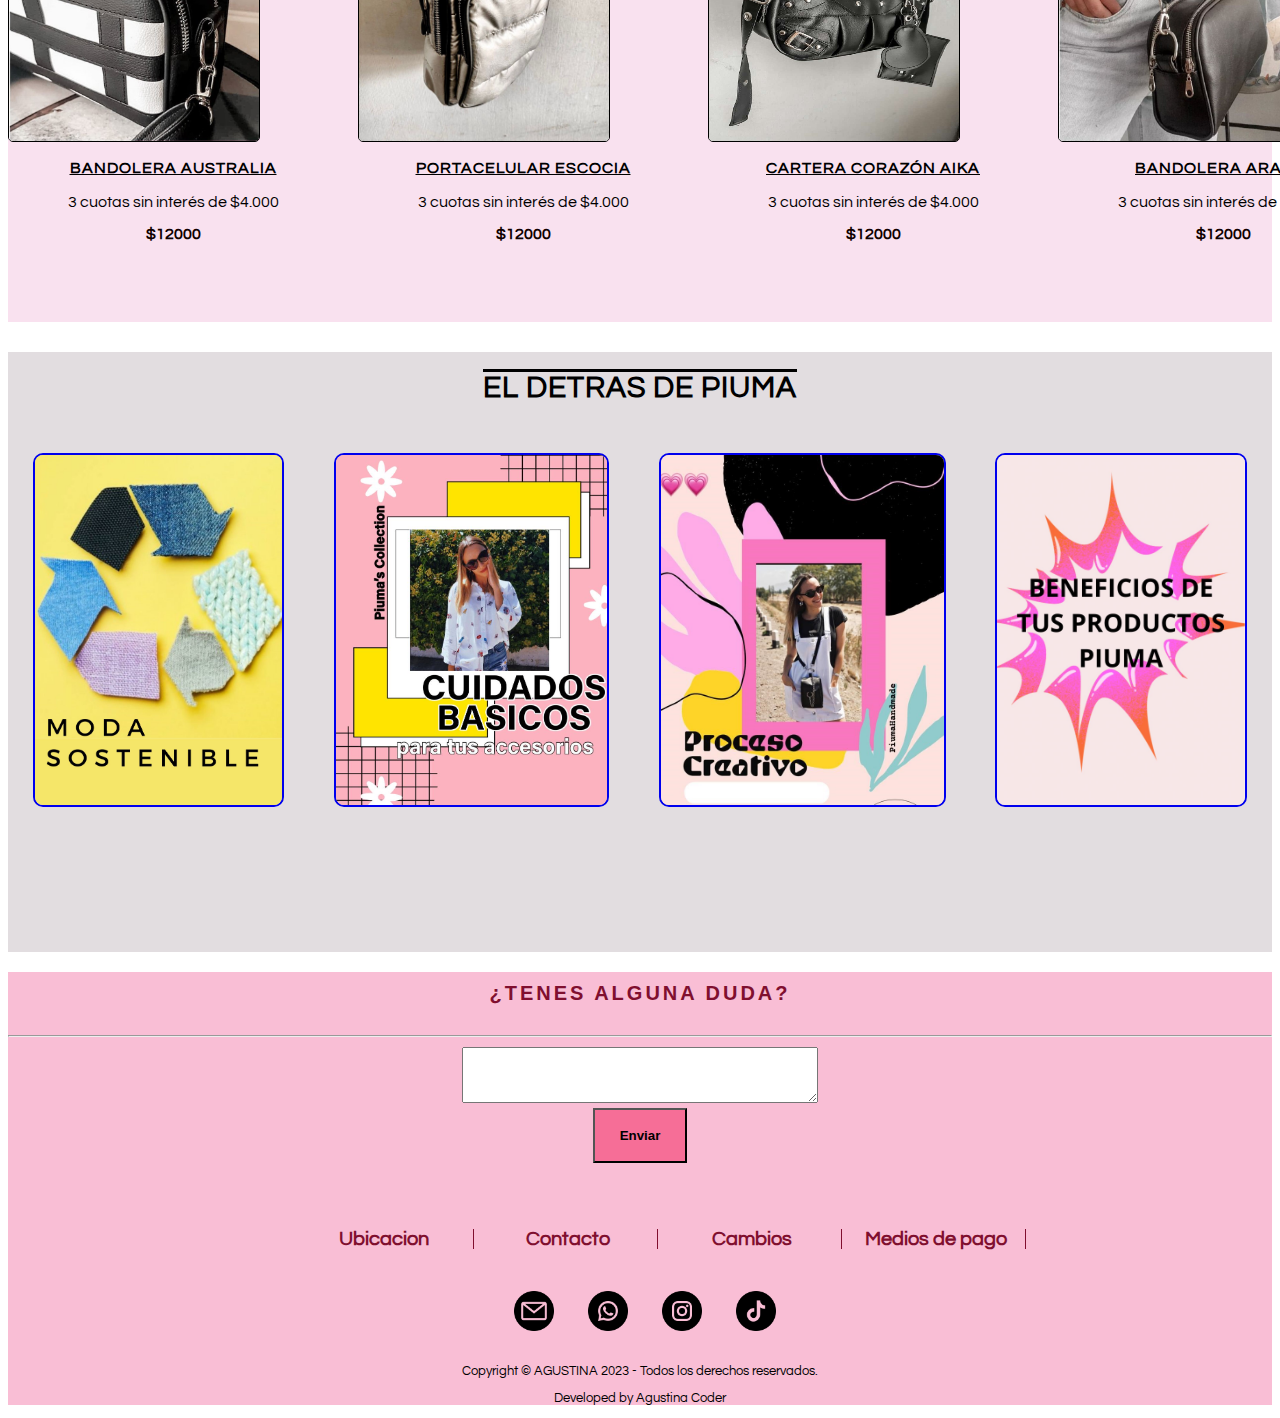
==== commit 0b495c0e: "final" ====
--- a/index.html
+++ b/index.html
@@ -147,7 +147,8 @@
                         Nos
                         esforzamos en ofrecerte un amplio abanico de diferentes formas, colores y diseños. Esto hará que
                         tu
-                        accesorio se convierta en un complemento TOTALMENTE ÚNICO. Este detalle tambien puede ser
+                        accesorio se convierta en un complemento <b> TOTALMENTE ÚNICO.</b> Este detalle tambien puede
+                        ser
                         perfecto
                         para
                         un regalo original para esa persona que tanto queres. Espero que lo disfrtutes!</p>
--- a/css/styles.css
+++ b/css/styles.css
@@ -195,6 +195,9 @@
   font-family: "$comun";
 }
 .contenedoruno .hola {
+  text-decoration: none !important;
+  color: deeppink;
+  font-weight: bold;
   border-right: 1px solid;
   font-size: 30px;
   padding: 10px;
@@ -581,7 +584,7 @@
   font-size: 14px;
 }
 .pagequiensoy .headpages-1 .dropdown-menu a:hover {
-  background-color: rgba(234, 148, 204, 0.9764705882);
+  background-color: rgba(234, 148, 204, 0.9764705882) !important;
   text-align: center;
 }
 
@@ -705,12 +708,16 @@
     margin: 0;
     padding: 0;
   }
-  h1 {
-    font-family: "letramarca";
+  .titulo {
+    text-align: center;
+  }
+  .titulo a {
+    text-decoration: none;
+    font-family: "$marca";
     font-size: 55px;
-    text-align: center;
     font-weight: bold;
     letter-spacing: 5px;
+    color: black;
   }
   .subtitulo {
     text-align: center;
@@ -929,7 +936,7 @@
   /* UBICACION */
   .head-mapa {
     width: 100%;
-    height: 265px;
+    height: 245px;
   }
   .head-mapa .ubicacion-titulo {
     font-family: "$title";
@@ -939,8 +946,11 @@
   }
   .head-mapa .piuma {
     text-align: center;
-    font-family: "$marca";
-    font-size: 25px;
+  }
+  .head-mapa .piuma a {
+    font-family: 25px;
+    font-size: 20px;
+    color: #000;
   }
   .mapa {
     width: 100%;
@@ -1064,12 +1074,16 @@
   header .nav-item-icono .nav-item-icono a:hover {
     background-color: rgba(255, 133, 233, 0.9764705882);
   }
-  header h1 {
+  header .titulo {
+    text-align: center;
+  }
+  header .titulo a {
+    text-decoration: none;
     font-family: "$marca";
     font-size: 40px;
-    text-align: center;
-    font-weight: bolder;
+    font-weight: bold;
     letter-spacing: 5px;
+    color: black;
   }
   header .subtitulo {
     text-align: center;
@@ -1437,7 +1451,7 @@
     display: grid;
     width: 100%;
     grid-template-areas: "head head" "nav nav" "main main" "foot foot";
-    grid-template-rows: 215px 50px;
+    grid-template-rows: 263px 50px;
     grid-template-columns: 180px;
   }
   .page header {
@@ -1501,7 +1515,7 @@
     display: grid;
     width: 100%;
     grid-template-areas: "head head" "nav nav" "main main" "foot foot";
-    grid-template-rows: 215px 50px;
+    grid-template-rows: 263px 50px;
     grid-template-columns: 180px;
   }
   .page header {
@@ -1509,7 +1523,13 @@
     background-color: #f8c7da;
   }
   .page header .piuma {
-    font-size: 15px;
+    text-align: center;
+  }
+  .page header .piuma a {
+    text-align: center;
+    font-family: 15px;
+    font-size: 20px;
+    color: #000;
   }
   .page header .sobres-titulo {
     font-family: "$title";
